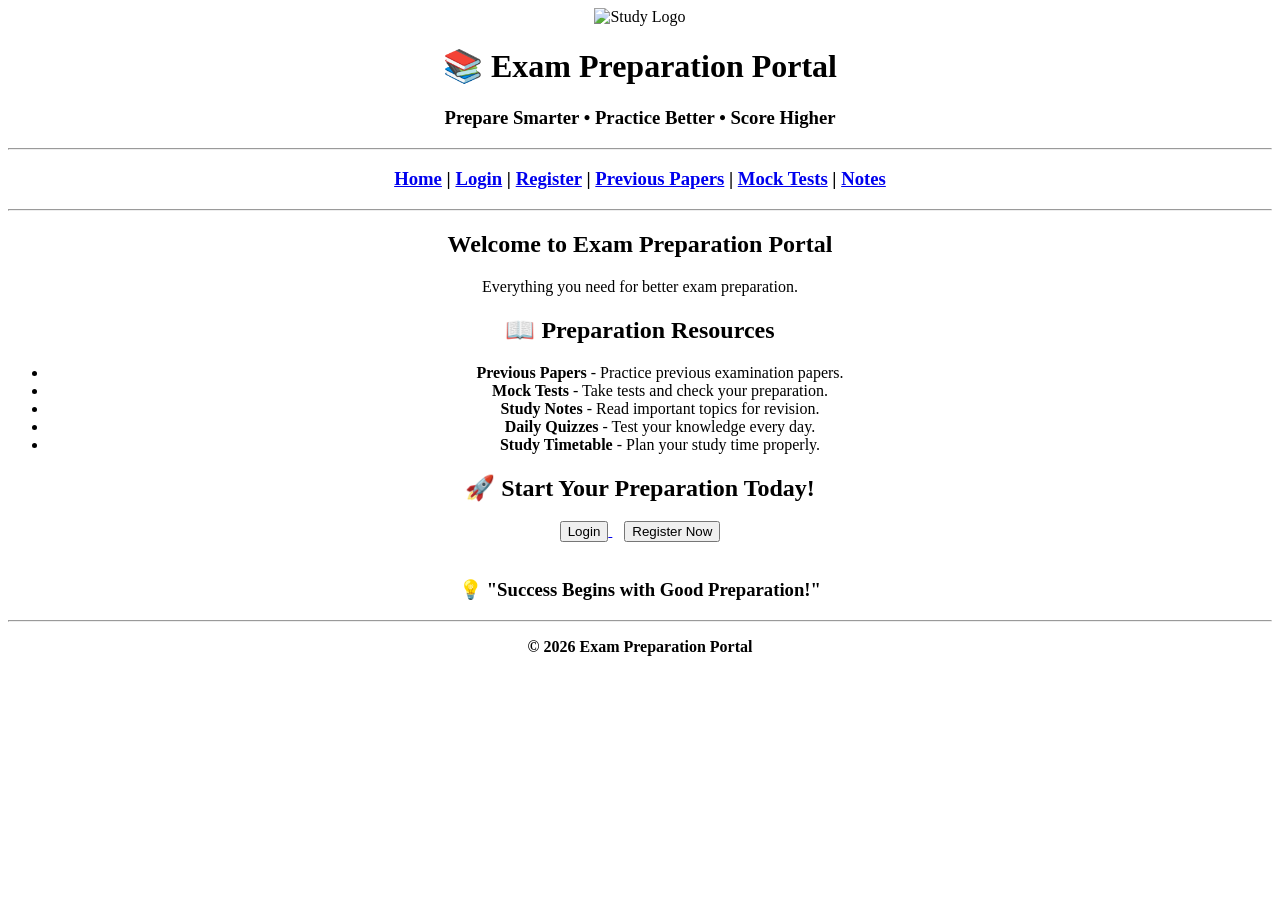
==== index.html @ d974bfd6 "Update index.html" ====
<!DOCTYPE html>
<html>
<head>
<title>Exam Preparation Portal</title>
</head>
<body>
<center>
<img src="https://static.vecteezy.com/system/resources/previews/046/803/190/non_2x/study-logo-design-with-creative-modern-concept-and-business-premium-golden-vector.jpg"
alt="Study Logo" width="90" height="90">
<h1>📚 Exam Preparation Portal</h1>
<h3>Prepare Smarter • Practice Better • Score Higher</h3>
<hr>
<h3>
<a href="index.html">Home</a> |
<a href="login.html">Login</a> |
<a href="register.html">Register</a> |
<a href="#">Previous Papers</a> |
<a href="#">Mock Tests</a> |
<a href="#">Notes</a>
</h3>
<hr>
<h2>Welcome to Exam Preparation Portal</h2>
<p>Everything you need for better exam preparation.</p>
<h2>📖 Preparation Resources</h2>
<ul>
<li><b>Previous Papers</b> - Practice previous examination papers.</li>
<li><b>Mock Tests</b> - Take tests and check your preparation.</li>
<li><b>Study Notes</b> - Read important topics for revision.</li>
<li><b>Daily Quizzes</b> - Test your knowledge every day.</li>
<li><b>Study Timetable</b> - Plan your study time properly.</li>
</ul>
<h2>🚀 Start Your Preparation Today!</h2>
<a href="login.html">
<button>Login</button>
</a>
&nbsp;&nbsp;
<a href="register.html">
<button>Register Now</button>
</a>
<br><br>
<h3>💡 "Success Begins with Good Preparation!"</h3>
<hr>
<p><b>© 2026 Exam Preparation Portal</b></p>
</center>
</body>
</html>
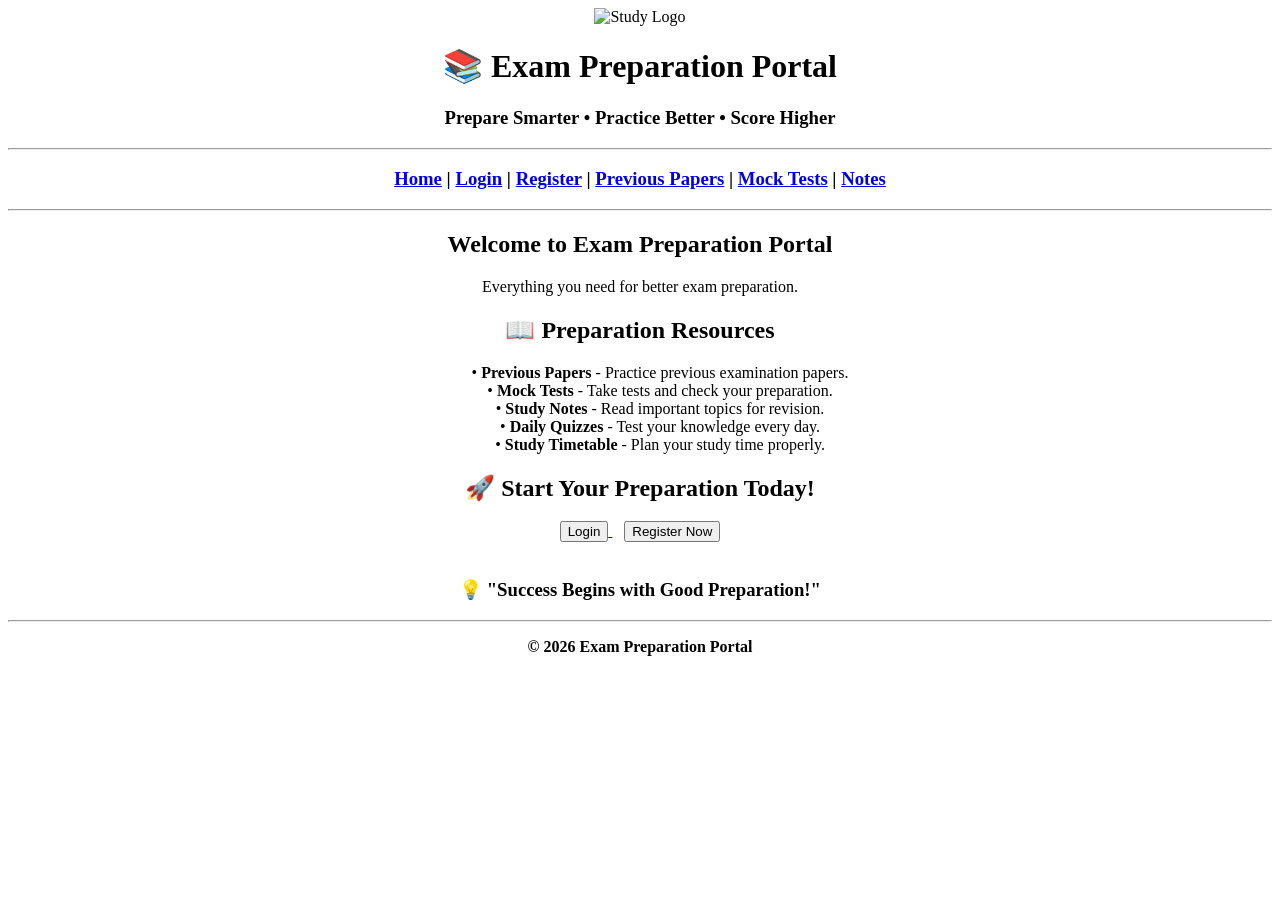
==== commit 0382e7a0: "Update index.html" ====
--- a/index.html
+++ b/index.html
@@ -22,12 +22,12 @@
 <h2>Welcome to Exam Preparation Portal</h2>
 <p>Everything you need for better exam preparation.</p>
 <h2>📖 Preparation Resources</h2>
-<ul>
-<li><b>Previous Papers</b> - Practice previous examination papers.</li>
-<li><b>Mock Tests</b> - Take tests and check your preparation.</li>
-<li><b>Study Notes</b> - Read important topics for revision.</li>
-<li><b>Daily Quizzes</b> - Test your knowledge every day.</li>
-<li><b>Study Timetable</b> - Plan your study time properly.</li>
+<ul type="none">
+<li>• <b>Previous Papers</b> - Practice previous examination papers.</li>
+<li>• <b>Mock Tests</b> - Take tests and check your preparation.</li>
+<li>• <b>Study Notes</b> - Read important topics for revision.</li>
+<li>• <b>Daily Quizzes</b> - Test your knowledge every day.</li>
+<li>• <b>Study Timetable</b> - Plan your study time properly.</li>
 </ul>
 <h2>🚀 Start Your Preparation Today!</h2>
 <a href="login.html">
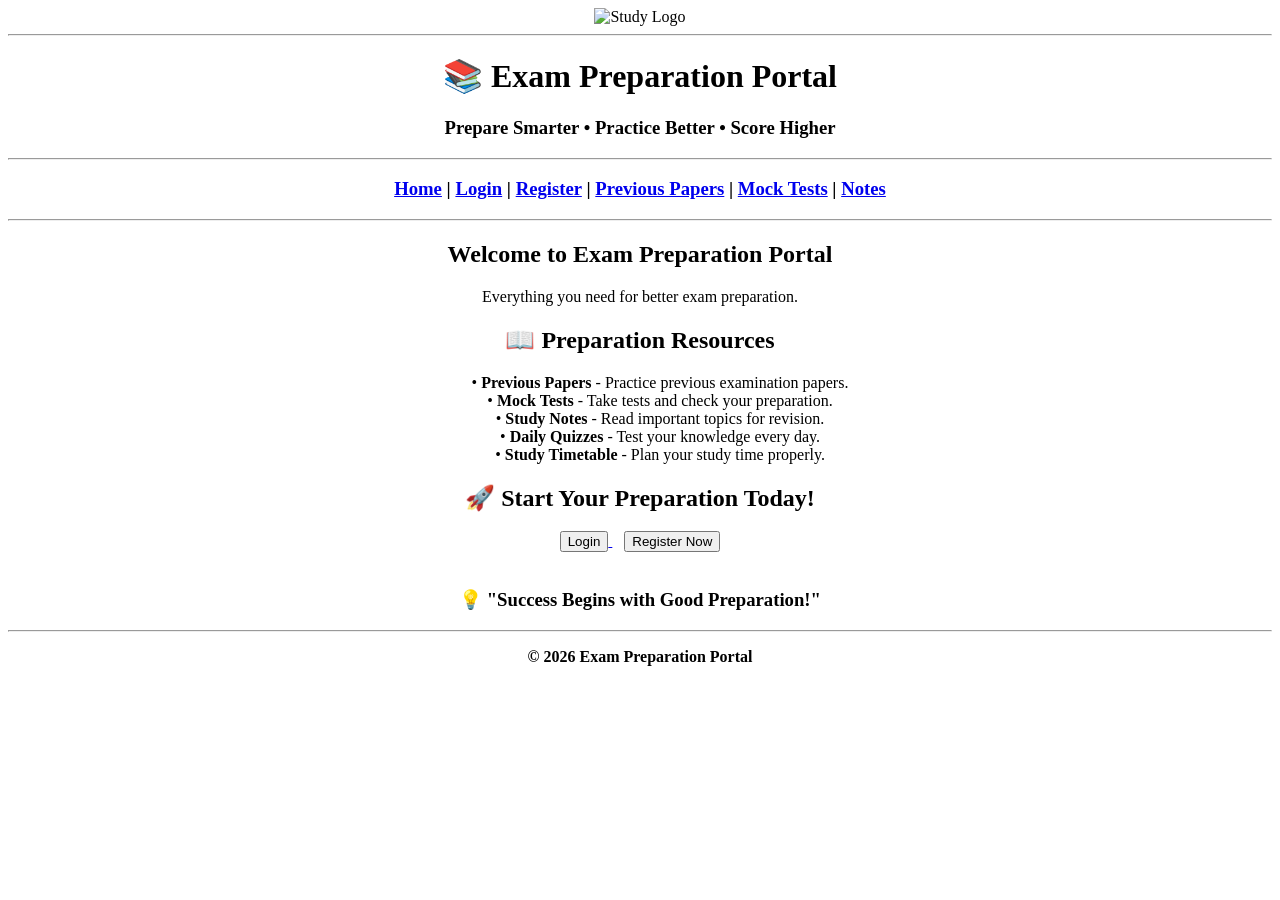
==== commit f4be6453: "Update index.html" ====
--- a/index.html
+++ b/index.html
@@ -7,6 +7,7 @@
 <center>
 <img src="https://static.vecteezy.com/system/resources/previews/046/803/190/non_2x/study-logo-design-with-creative-modern-concept-and-business-premium-golden-vector.jpg"
 alt="Study Logo" width="90" height="90">
+<hr>
 <h1>📚 Exam Preparation Portal</h1>
 <h3>Prepare Smarter • Practice Better • Score Higher</h3>
 <hr>
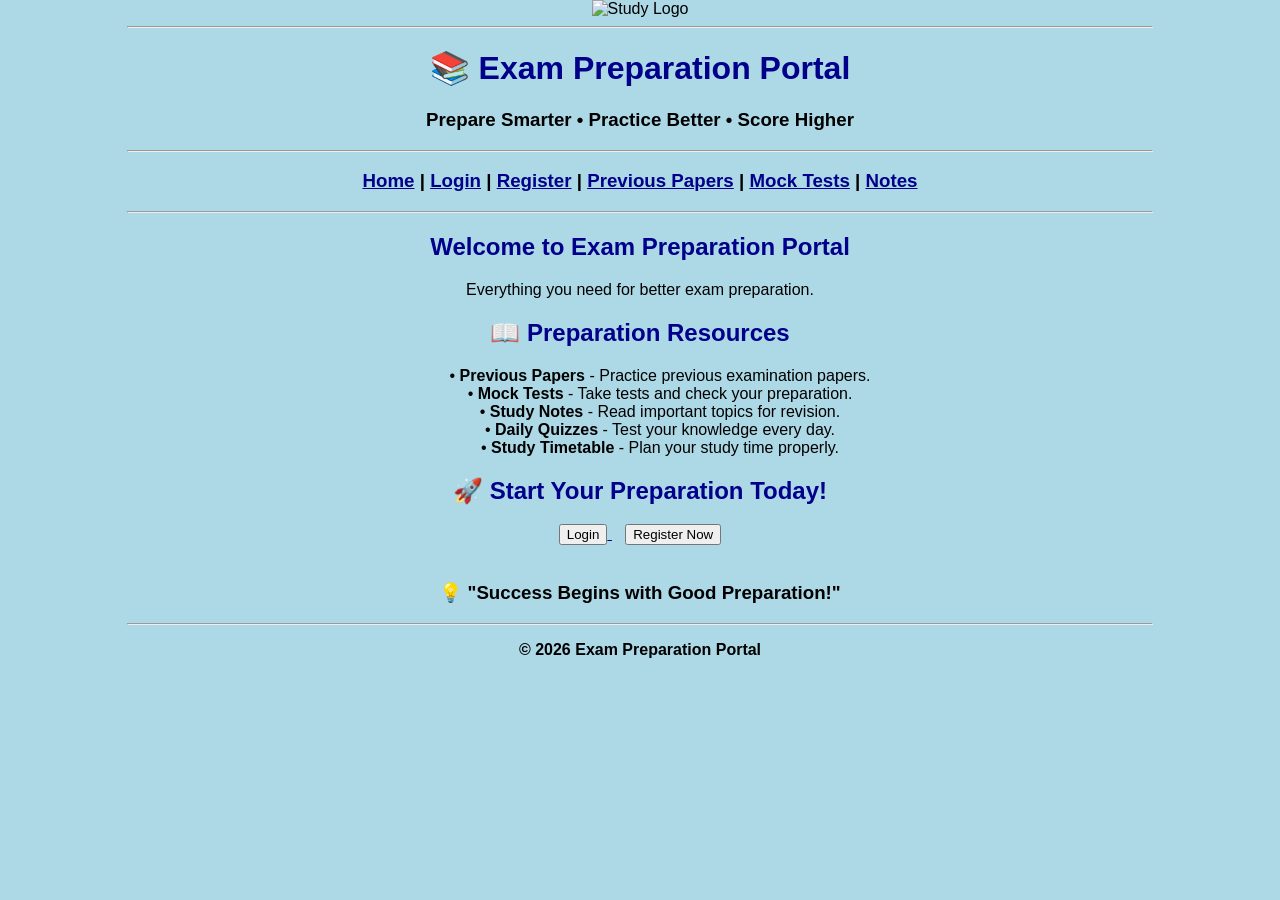
==== commit 0491a50e: "Add CSS styling to index.html Added external and internal CSS for styling the page." ====
--- a/index.html
+++ b/index.html
@@ -2,13 +2,28 @@
 <html>
 <head>
 <title>Exam Preparation Portal</title>
+<!-- External CSS -->
+<link rel="stylesheet" href="style.css">
+<!-- Internal CSS -->
+<style>
+body {
+    font-family: Arial;
+    background-color: lightblue;
+}
+h2 {
+    color: darkblue;
+}
+ul {
+    list-style-type: none;
+}
+</style>
 </head>
 <body>
 <center>
-<img src="https://static.vecteezy.com/system/resources/previews/046/803/190/non_2x/study-logo-design-with-creative-modern-concept-and-business-premium-golden-vector.jpg"
+<img src="https://static.vecteezy.com/system/resources/previews/046/803/190/non_2x/study-logo-design-with-creative-modern-golden-vector.jpg"
 alt="Study Logo" width="90" height="90">
 <hr>
-<h1>📚 Exam Preparation Portal</h1>
+<h1 style="color: darkblue;">📚 Exam Preparation Portal</h1>
 <h3>Prepare Smarter • Practice Better • Score Higher</h3>
 <hr>
 <h3>
@@ -23,7 +38,7 @@
 <h2>Welcome to Exam Preparation Portal</h2>
 <p>Everything you need for better exam preparation.</p>
 <h2>📖 Preparation Resources</h2>
-<ul type="none">
+<ul>
 <li>• <b>Previous Papers</b> - Practice previous examination papers.</li>
 <li>• <b>Mock Tests</b> - Take tests and check your preparation.</li>
 <li>• <b>Study Notes</b> - Read important topics for revision.</li>
--- a/style.css
+++ b/style.css
@@ -0,0 +1,42 @@
+body {
+    font-family: Arial;
+    background-color: lightblue;
+    margin: 0;
+}
+form {
+    background-color: white;
+    width: 350px;
+    padding: 20px;
+    border: 2px solid darkblue;
+    border-radius: 15px;
+}
+input {
+    padding: 8px;
+    margin: 5px;
+    border: 1px solid gray;
+    border-radius: 5px;
+}
+input[type="submit"] {
+    background-color: green;
+    color: white;
+    cursor: pointer;
+}
+input[type="reset"] {
+    background-color: red;
+    color: white;
+    cursor: pointer;
+}
+a {
+    color: darkblue;
+    font-weight: bold;
+}
+h2 {
+    color: darkblue;
+}
+hr {
+    width: 80%;
+}
+input[type="submit"]:hover,
+input[type="reset"]:hover {
+    opacity: 0.8;
+}
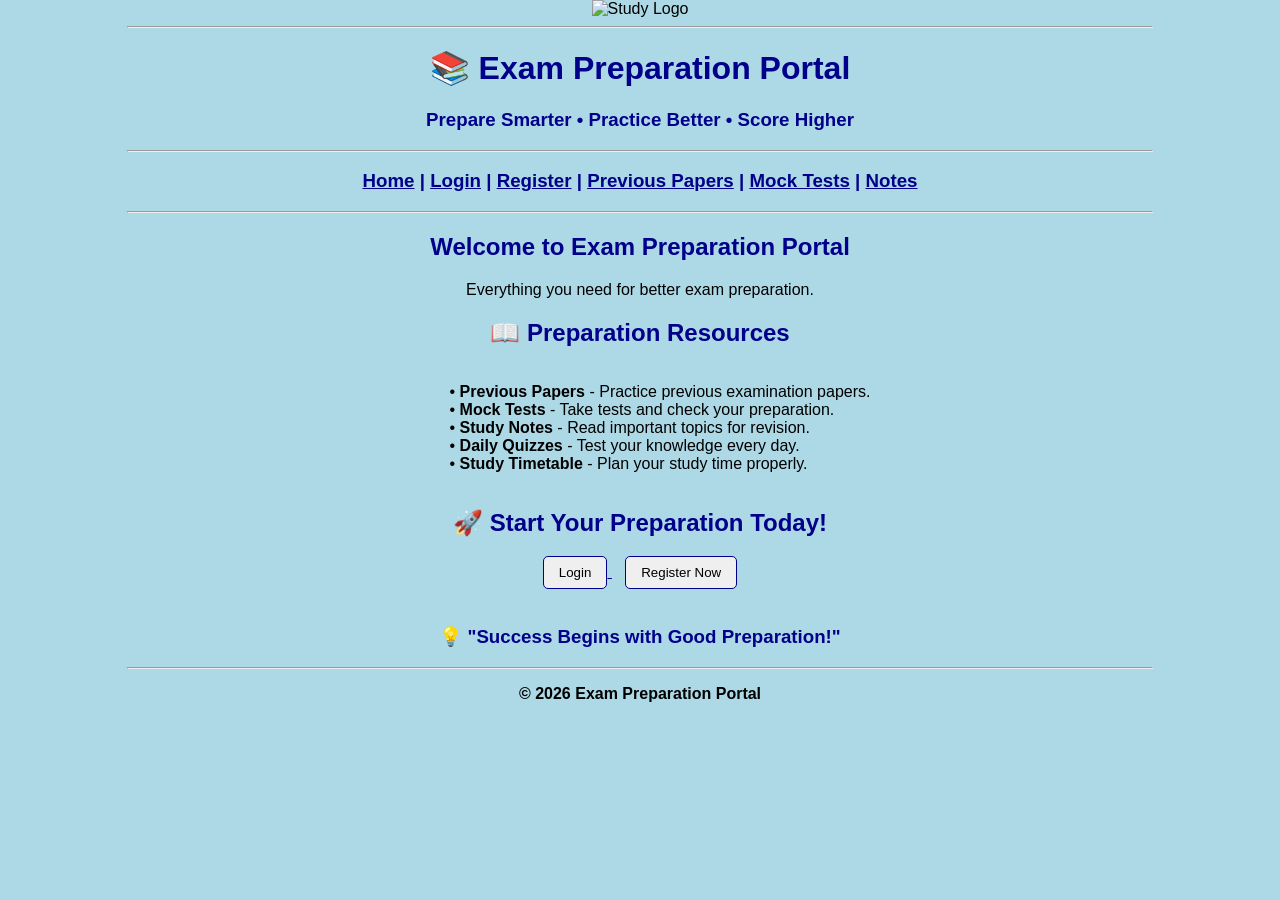
==== commit 16e71c1a: "Update index.html" ====
--- a/index.html
+++ b/index.html
@@ -20,7 +20,7 @@
 </head>
 <body>
 <center>
-<img src="https://static.vecteezy.com/system/resources/previews/046/803/190/non_2x/study-logo-design-with-creative-modern-golden-vector.jpg"
+<img src="https://static.vecteezy.com/system/resources/previews/046/803/190/non_2x/study-logo-design-with-creative-modern-concept-and-business-premium-golden-vector.jpg"
 alt="Study Logo" width="90" height="90">
 <hr>
 <h1 style="color: darkblue;">📚 Exam Preparation Portal</h1>
--- a/style.css
+++ b/style.css
@@ -2,6 +2,19 @@
     font-family: Arial;
     background-color: lightblue;
     margin: 0;
+}
+h1 {
+    color: darkblue;
+}
+h2 {
+    color: darkblue;
+}
+h3 {
+    color: darkblue;
+}
+a {
+    color: darkblue;
+    font-weight: bold;
 }
 form {
     background-color: white;
@@ -26,17 +39,22 @@
     color: white;
     cursor: pointer;
 }
-a {
-    color: darkblue;
-    font-weight: bold;
+button {
+    padding: 8px 15px;
+    border: 1px solid darkblue;
+    border-radius: 5px;
 }
-h2 {
-    color: darkblue;
-}
-hr {
-    width: 80%;
+button:hover {
+    background-color: lightgreen;
 }
 input[type="submit"]:hover,
 input[type="reset"]:hover {
     opacity: 0.8;
 }
+hr {
+    width: 80%;
+}
+ul {
+    display: inline-block;
+    text-align: left;
+}
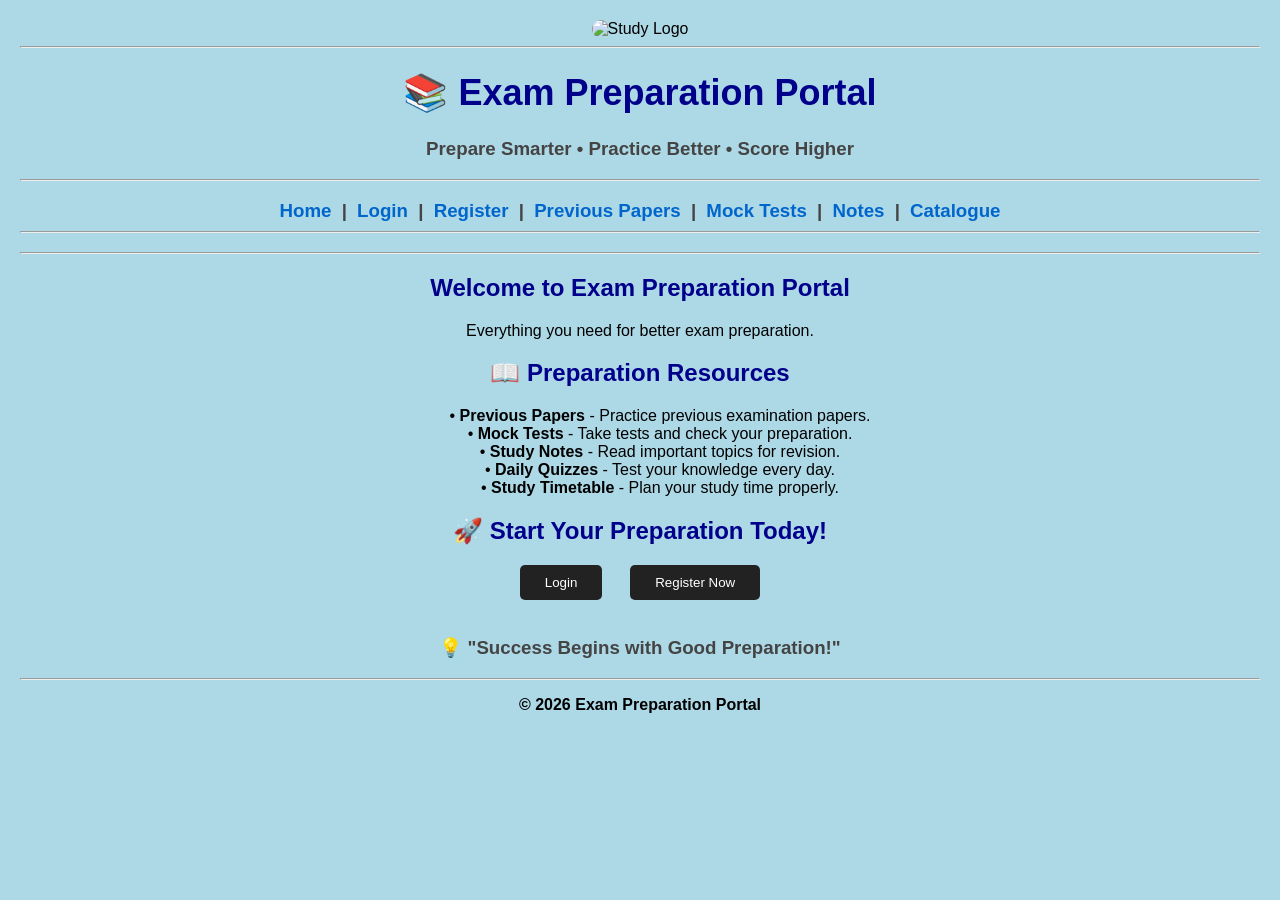
==== commit 900c264f: "Add catalogue link to navigation Added a link to the catalogue page in the navigation." ====
--- a/index.html
+++ b/index.html
@@ -32,7 +32,9 @@
 <a href="register.html">Register</a> |
 <a href="#">Previous Papers</a> |
 <a href="#">Mock Tests</a> |
-<a href="#">Notes</a>
+<a href="#">Notes</a> |
+<a href="catalogue.html">Catalogue</a>
+<hr>
 </h3>
 <hr>
 <h2>Welcome to Exam Preparation Portal</h2>
--- a/style.css
+++ b/style.css
@@ -1,60 +1,60 @@
 body {
-    font-family: Arial;
-    background-color: lightblue;
+    font-family: Arial, sans-serif;
+    background-color: #dbeafe;
     margin: 0;
+    padding: 20px;
+    text-align: center;
 }
 h1 {
-    color: darkblue;
+    color: #222;
+    font-size: 36px;
 }
 h2 {
-    color: darkblue;
+    color: #333;
 }
 h3 {
-    color: darkblue;
+    color: #444;
 }
+
 a {
-    color: darkblue;
-    font-weight: bold;
+    color: #0066cc;
+    text-decoration: none;
+    margin: 5px;
 }
-form {
-    background-color: white;
-    width: 350px;
-    padding: 20px;
-    border: 2px solid darkblue;
-    border-radius: 15px;
+a:hover {
+    color: red;
+    text-decoration: underline;
+}
+img {
+    border-radius: 10px;
+}
+button {
+    background-color: #222;
+    color: white;
+    padding: 10px 25px;
+    border: none;
+    border-radius: 5px;
+    cursor: pointer;
+}
+button:hover {
+    background-color: #555;
 }
 input {
     padding: 8px;
+    border: 1px solid #999;
+    border-radius: 5px;
     margin: 5px;
-    border: 1px solid gray;
+}
+input[type="submit"],
+input[type="reset"] {
+    background-color: #222;
+    color: white;
+    padding: 10px 20px;
+    border: none;
     border-radius: 5px;
-}
-input[type="submit"] {
-    background-color: green;
-    color: white;
     cursor: pointer;
-}
-input[type="reset"] {
-    background-color: red;
-    color: white;
-    cursor: pointer;
-}
-button {
-    padding: 8px 15px;
-    border: 1px solid darkblue;
-    border-radius: 5px;
-}
-button:hover {
-    background-color: lightgreen;
 }
 input[type="submit"]:hover,
 input[type="reset"]:hover {
-    opacity: 0.8;
+    background-color: #555;
 }
-hr {
-    width: 80%;
-}
-ul {
-    display: inline-block;
-    text-align: left;
-}
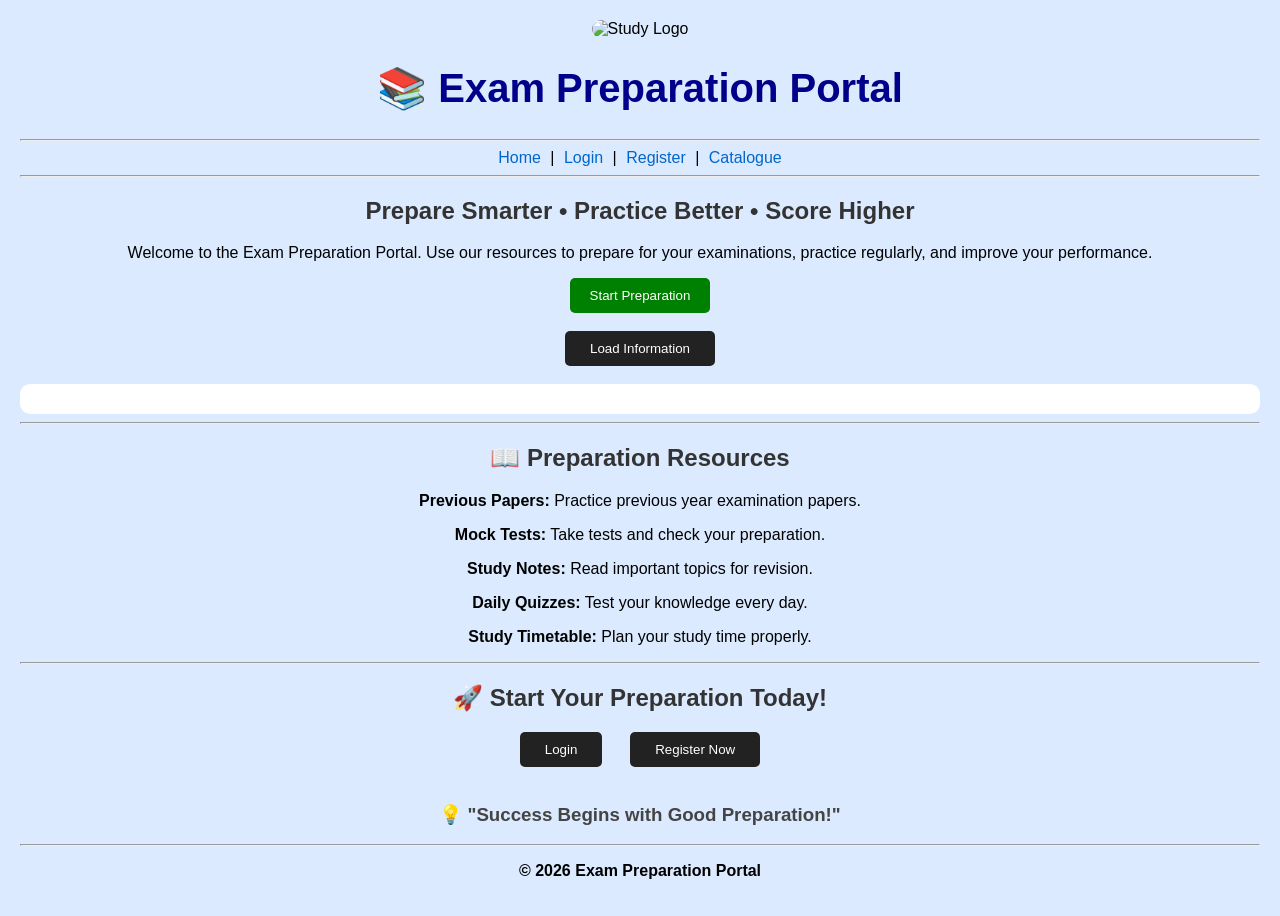
==== commit f7c06247: "Enhance index.html with dynamic content loading Added a new section for loading information dynamica" ====
--- a/index.html
+++ b/index.html
@@ -2,51 +2,52 @@
 <html>
 <head>
 <title>Exam Preparation Portal</title>
-<!-- External CSS -->
 <link rel="stylesheet" href="style.css">
-<!-- Internal CSS -->
 <style>
-body {
-    font-family: Arial;
-    background-color: lightblue;
-}
-h2 {
-    color: darkblue;
-}
-ul {
-    list-style-type: none;
-}
+    #information {
+        background-color: white;
+        padding: 15px;
+        border-radius: 10px;
+    }
 </style>
 </head>
 <body>
 <center>
 <img src="https://static.vecteezy.com/system/resources/previews/046/803/190/non_2x/study-logo-design-with-creative-modern-concept-and-business-premium-golden-vector.jpg"
 alt="Study Logo" width="90" height="90">
+<h1 style="color: darkblue; font-size: 40px;">
+    📚 Exam Preparation Portal
+</h1>
 <hr>
-<h1 style="color: darkblue;">📚 Exam Preparation Portal</h1>
-<h3>Prepare Smarter • Practice Better • Score Higher</h3>
-<hr>
-<h3>
 <a href="index.html">Home</a> |
 <a href="login.html">Login</a> |
 <a href="register.html">Register</a> |
-<a href="#">Previous Papers</a> |
-<a href="#">Mock Tests</a> |
-<a href="#">Notes</a> |
 <a href="catalogue.html">Catalogue</a>
 <hr>
-</h3>
+<h2>Prepare Smarter • Practice Better • Score Higher</h2>
+<p>
+Welcome to the Exam Preparation Portal.
+Use our resources to prepare for your examinations,
+practice regularly, and improve your performance.
+</p>
+<button style="background-color: green; color: white; padding: 10px 20px; border: none; border-radius: 5px;">
+    Start Preparation
+</button>
+<br><br>
+<!-- WEEK 8 -->
+<button onclick="loadInformation()">
+    Load Information
+</button>
+<br><br>
+<div id="information"></div>
 <hr>
-<h2>Welcome to Exam Preparation Portal</h2>
-<p>Everything you need for better exam preparation.</p>
 <h2>📖 Preparation Resources</h2>
-<ul>
-<li>• <b>Previous Papers</b> - Practice previous examination papers.</li>
-<li>• <b>Mock Tests</b> - Take tests and check your preparation.</li>
-<li>• <b>Study Notes</b> - Read important topics for revision.</li>
-<li>• <b>Daily Quizzes</b> - Test your knowledge every day.</li>
-<li>• <b>Study Timetable</b> - Plan your study time properly.</li>
-</ul>
+<p><b>Previous Papers:</b> Practice previous year examination papers.</p>
+<p><b>Mock Tests:</b> Take tests and check your preparation.</p>
+<p><b>Study Notes:</b> Read important topics for revision.</p>
+<p><b>Daily Quizzes:</b> Test your knowledge every day.</p>
+<p><b>Study Timetable:</b> Plan your study time properly.</p>
+<hr>
 <h2>🚀 Start Your Preparation Today!</h2>
 <a href="login.html">
 <button>Login</button>
@@ -58,7 +59,23 @@
 <br><br>
 <h3>💡 "Success Begins with Good Preparation!"</h3>
 <hr>
-<p><b>© 2026 Exam Preparation Portal</b></p>
+<p><b>&copy; 2026 Exam Preparation Portal</b></p>
 </center>
+<script>
+// Week 8 - Fetch API to load text data
+function loadInformation() {
+    fetch("study.txt")
+    .then(response => response.text())
+    .then(data => {
+        document.getElementById("information").innerHTML = data;
+    })
+    .catch(error => {
+        document.getElementById("information").innerHTML =
+            "Error loading information";
+
+    });
+
+}
+</script>
 </body>
 </html>
